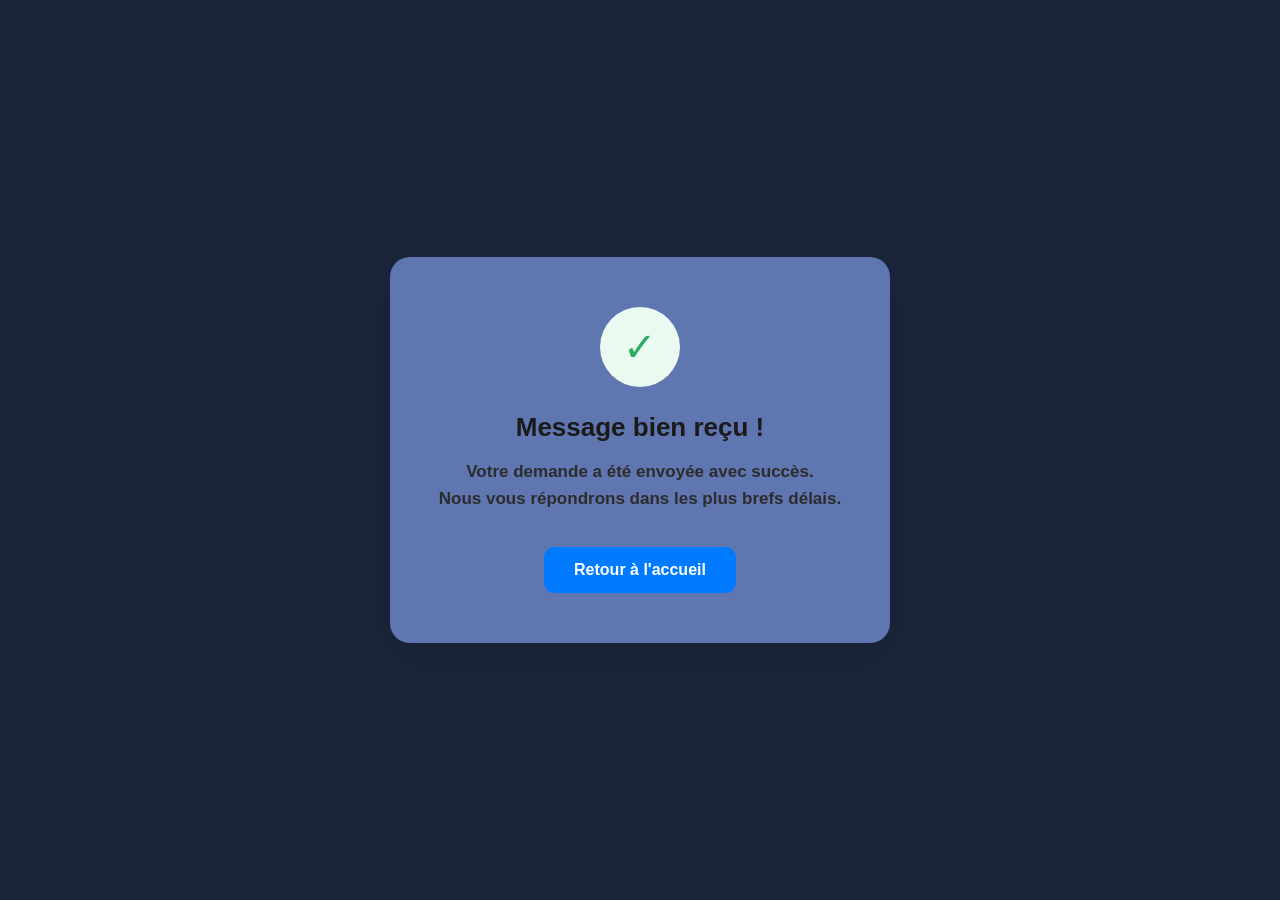
==== success.html @ 85690595 "Ajout de nouvelles fonctionnalitées" ====
<!DOCTYPE html>
<html lang="fr">
<head>
    <meta charset="UTF-8">
    <meta name="viewport" content="width=device-width, initial-scale=1.0">
    <title>Message Envoyé - Succès</title>
    <style>
        /* Reset de base */
        * {
            margin: 0;
            padding: 0;
            box-sizing: border-box;
            font-family: 'Segoe UI', Roboto, Helvetica, Arial, sans-serif;
        }

        body {
            min-height: 100vh;
            display: flex;
            align-items: center;
            justify-content: center;
            background: #1b243b;
            padding: 20px; /* Évite que le conteneur touche les bords sur mobile */
        }

        .container {
            background: #5f76b1;
            padding: 50px 30px;
            border-radius: 20px;
            box-shadow: 0 15px 35px rgba(0, 0, 0, 0.1);
            text-align: center;
            max-width: 500px;
            width: 100%;
            animation: fadeIn 0.8s ease-out;
        }

        @keyframes fadeIn {
            from { opacity: 0; transform: scale(0.95); }
            to { opacity: 1; transform: scale(1); }
        }

        .icon-box {
            width: 80px;
            height: 80px;
            background: #eafaf1;
            color: #27ae60;
            border-radius: 50%;
            display: flex;
            align-items: center;
            justify-content: center;
            font-size: 40px;
            margin: 0 auto 25px;
        }

        h1 {
            font-size: 26px;
            color: #1a1a1a;
            margin-bottom: 15px;
        }

        p {
            font-size: 17px;
            color: #2d2c2c;
            line-height: 1.6;
            margin-bottom: 35px;
            font-weight: 600;
        }

        .btn-back {
            display: inline-block;
            text-decoration: none;
            background-color: #007bff;
            color: white;
            padding: 14px 30px;
            border-radius: 10px;
            font-weight: 600;
            width: auto;
            transition: all 0.3s ease;
        }

        .btn-back:hover {
            background-color: #0056b3;
            box-shadow: 0 5px 15px rgba(0, 123, 255, 0.3);
        }

        /* ================= MEDIA QUERIES (MOBILE) ================= */
        
        @media (max-width: 480px) {
            .container {
                padding: 40px 20px;
            }

            .icon-box {
                width: 70px;
                height: 70px;
                font-size: 35px;
            }

            h1 {
                font-size: 22px;
            }

            p {
                font-size: 15px;
            }

            .btn-back {
                width: 100%; /* Le bouton prend toute la largeur sur petit écran */
                padding: 16px;
            }
        }
    </style>
</head>
<body>

    <div class="container">
        <div class="icon-box">✓</div>
        
        <h1>Message bien reçu !</h1>
        
        <p>Votre demande a été envoyée avec succès. <br>  Nous vous répondrons dans les plus brefs délais.</p>
        
        <a href="index.html" class="btn-back">Retour à l'accueil</a>
    </div>

</body>
</html>
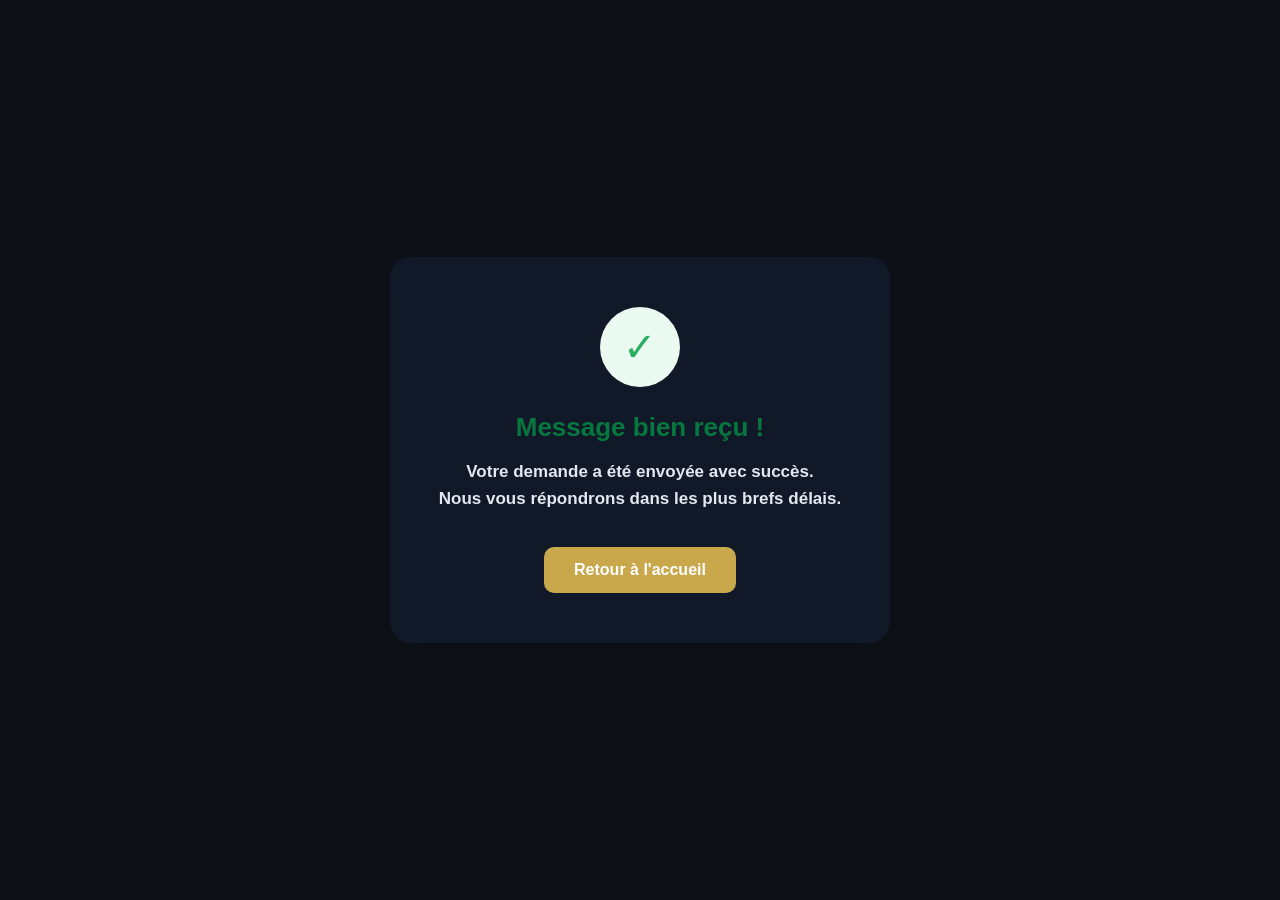
==== commit f1733926: "chargement de fichier ..." ====
--- a/success.html
+++ b/success.html
@@ -4,111 +4,7 @@
     <meta charset="UTF-8">
     <meta name="viewport" content="width=device-width, initial-scale=1.0">
     <title>Message Envoyé - Succès</title>
-    <style>
-        /* Reset de base */
-        * {
-            margin: 0;
-            padding: 0;
-            box-sizing: border-box;
-            font-family: 'Segoe UI', Roboto, Helvetica, Arial, sans-serif;
-        }
-
-        body {
-            min-height: 100vh;
-            display: flex;
-            align-items: center;
-            justify-content: center;
-            background: #1b243b;
-            padding: 20px; /* Évite que le conteneur touche les bords sur mobile */
-        }
-
-        .container {
-            background: #5f76b1;
-            padding: 50px 30px;
-            border-radius: 20px;
-            box-shadow: 0 15px 35px rgba(0, 0, 0, 0.1);
-            text-align: center;
-            max-width: 500px;
-            width: 100%;
-            animation: fadeIn 0.8s ease-out;
-        }
-
-        @keyframes fadeIn {
-            from { opacity: 0; transform: scale(0.95); }
-            to { opacity: 1; transform: scale(1); }
-        }
-
-        .icon-box {
-            width: 80px;
-            height: 80px;
-            background: #eafaf1;
-            color: #27ae60;
-            border-radius: 50%;
-            display: flex;
-            align-items: center;
-            justify-content: center;
-            font-size: 40px;
-            margin: 0 auto 25px;
-        }
-
-        h1 {
-            font-size: 26px;
-            color: #1a1a1a;
-            margin-bottom: 15px;
-        }
-
-        p {
-            font-size: 17px;
-            color: #2d2c2c;
-            line-height: 1.6;
-            margin-bottom: 35px;
-            font-weight: 600;
-        }
-
-        .btn-back {
-            display: inline-block;
-            text-decoration: none;
-            background-color: #007bff;
-            color: white;
-            padding: 14px 30px;
-            border-radius: 10px;
-            font-weight: 600;
-            width: auto;
-            transition: all 0.3s ease;
-        }
-
-        .btn-back:hover {
-            background-color: #0056b3;
-            box-shadow: 0 5px 15px rgba(0, 123, 255, 0.3);
-        }
-
-        /* ================= MEDIA QUERIES (MOBILE) ================= */
-        
-        @media (max-width: 480px) {
-            .container {
-                padding: 40px 20px;
-            }
-
-            .icon-box {
-                width: 70px;
-                height: 70px;
-                font-size: 35px;
-            }
-
-            h1 {
-                font-size: 22px;
-            }
-
-            p {
-                font-size: 15px;
-            }
-
-            .btn-back {
-                width: 100%; /* Le bouton prend toute la largeur sur petit écran */
-                padding: 16px;
-            }
-        }
-    </style>
+    <link rel="stylesheet" href="success.css">
 </head>
 <body>
 
--- a/success.css
+++ b/success.css
@@ -0,0 +1,103 @@
+ /* Reset de base */
+        * {
+            margin: 0;
+            padding: 0;
+            box-sizing: border-box;
+            font-family: 'Segoe UI', Roboto, Helvetica, Arial, sans-serif;
+        }
+
+        body {
+            min-height: 100vh;
+            display: flex;
+            align-items: center;
+            justify-content: center;
+            background: #0d1117;
+            padding: 20px; /* Évite que le conteneur touche les bords sur mobile */
+        }
+
+        .container {
+            background: #111827;
+            padding: 50px 30px;
+            border-radius: 20px;
+            box-shadow: 0 15px 35px rgba(0, 0, 0, 0.1);
+            text-align: center;
+            max-width: 500px;
+            width: 100%;
+            animation: fadeIn 0.8s ease-out;
+        }
+
+        @keyframes fadeIn {
+            from { opacity: 0; transform: scale(0.95); }
+            to { opacity: 1; transform: scale(1); }
+        }
+
+        .icon-box {
+            width: 80px;
+            height: 80px;
+            background: #eafaf1;
+            color: #27ae60;
+            border-radius: 50%;
+            display: flex;
+            align-items: center;
+            justify-content: center;
+            font-size: 40px;
+            margin: 0 auto 25px;
+        }
+
+        h1 {
+            font-size: 26px;
+            color: #06783f;
+            margin-bottom: 15px;
+        }
+
+        p {
+            font-size: 17px;
+            color: #e2e8f0;
+            line-height: 1.6;
+            margin-bottom: 35px;
+            font-weight: 600;
+        }
+
+        .btn-back {
+            display: inline-block;
+            text-decoration: none;
+            background-color: #c9a84c;
+            color: white;
+            padding: 14px 30px;
+            border-radius: 10px;
+            font-weight: 600;
+            width: auto;
+            transition: all 0.3s ease;
+        }
+
+        .btn-back:hover {
+            background-color: #937931;
+            box-shadow: 0 5px 15px rgba(0, 123, 255, 0.3);
+        }
+
+        /* ================= MEDIA QUERIES (MOBILE) ================= */
+        
+        @media (max-width: 480px) {
+            .container {
+                padding: 40px 20px;
+            }
+
+            .icon-box {
+                width: 70px;
+                height: 70px;
+                font-size: 35px;
+            }
+
+            h1 {
+                font-size: 22px;
+            }
+
+            p {
+                font-size: 15px;
+            }
+
+            .btn-back {
+                width: 100%; /* Le bouton prend toute la largeur sur petit écran */
+                padding: 16px;
+            }
+        }
